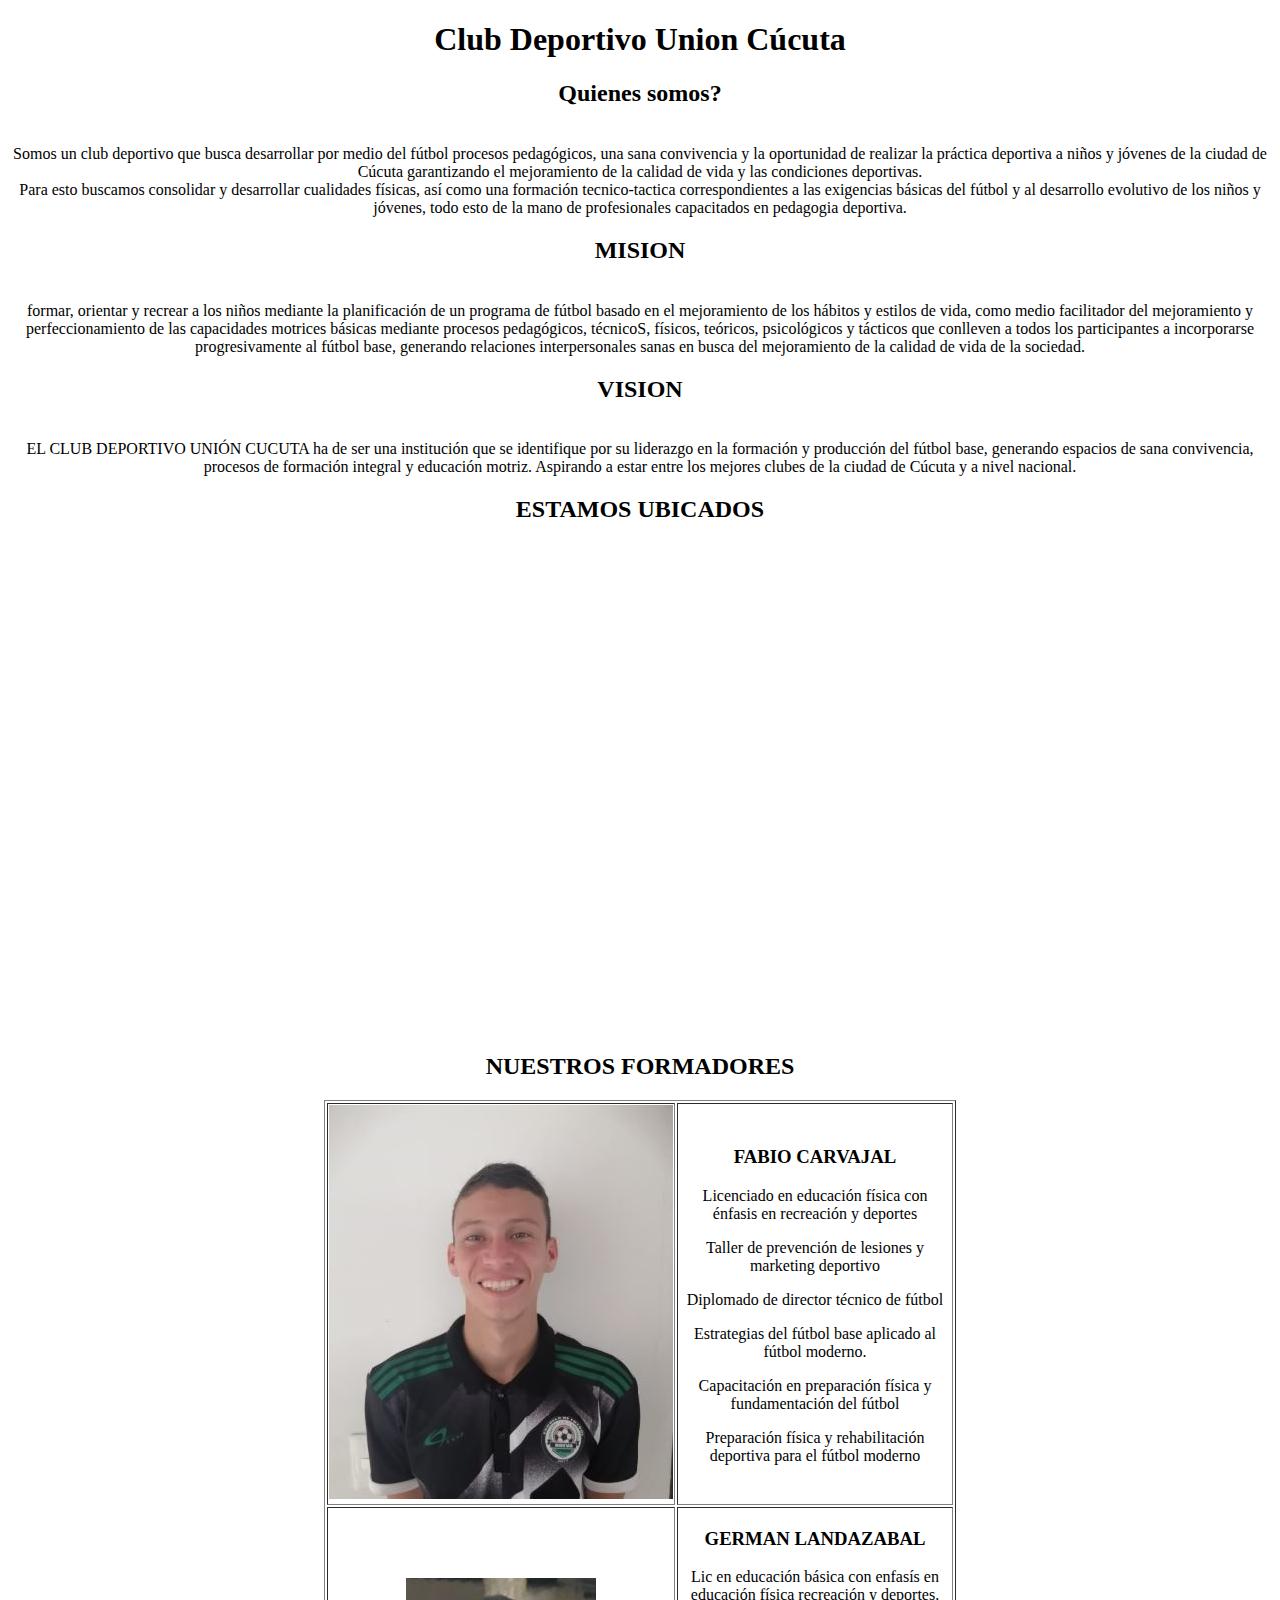
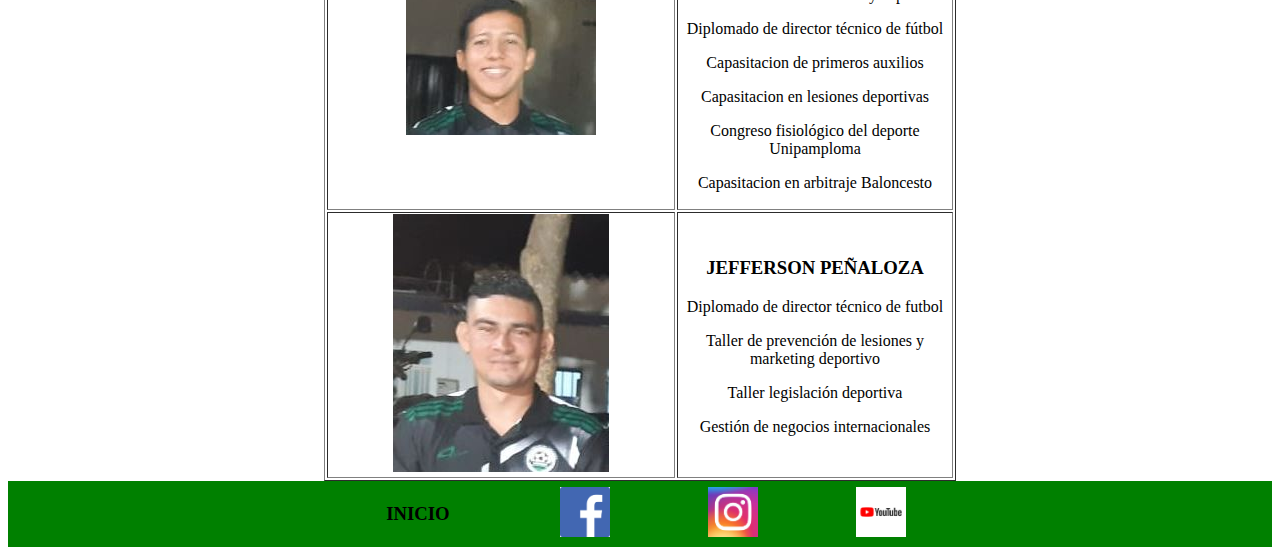
==== NOSOTROS.HTML @ 7c262051 "first commit" ====
<!DOCTYPE html>
<html lang="en">
<head>
    <meta charset="UTF-8">
    <meta name="viewport" content="width=device-width, initial-scale=1.0">
    <title>Club Deportivo Union Cúcuta</title>
    <link rel="stylesheet" href="pag1.css">
</head>
<body >
    <div>
        <a href="index.html" ><h1 >Club Deportivo Union Cúcuta</h1></a>
    <p><h2>Quienes somos?</h2></br>
        Somos un club deportivo que busca desarrollar por medio del fútbol procesos pedagógicos, una sana convivencia y
        la oportunidad de realizar la práctica deportiva a niños y jóvenes de la ciudad de Cúcuta garantizando el 
        mejoramiento de la calidad de vida y las condiciones deportivas.</br>
        Para esto buscamos consolidar y desarrollar cualidades físicas, así como una formación tecnico-tactica 
        correspondientes a las exigencias básicas del fútbol y al desarrollo evolutivo de los niños y 
        jóvenes, todo esto de la mano de profesionales capacitados en pedagogia deportiva.
    </p>
    <p><h2>MISION</h2></br>
        formar, orientar y recrear a los niños mediante la planificación de un programa de fútbol basado en el
         mejoramiento de los hábitos y estilos de vida, como medio facilitador del mejoramiento y perfeccionamiento de
          las capacidades motrices básicas mediante procesos pedagógicos, técnicoS, físicos, teóricos, psicológicos y 
          tácticos que conlleven a todos los participantes a incorporarse progresivamente al fútbol base, generando 
          relaciones interpersonales sanas en busca del mejoramiento de la calidad de vida de la sociedad.
    </p>
    <p><h2>VISION</h2></br>
        EL CLUB DEPORTIVO UNIÓN CUCUTA ha de ser una institución que se identifique por su liderazgo en la formación y 
        producción del fútbol base, generando espacios de sana convivencia, procesos de formación integral y educación 
        motriz. Aspirando a estar entre los mejores clubes de la ciudad de Cúcuta y a nivel nacional.
    </p>
    <p ><h2 >ESTAMOS UBICADOS</h2>
    </p></div>
    <div align ="center">
        <iframe src="https://www.google.com/maps/embed?pb=!1m18!1m12!1m3!1d3951.9393353461996!2d-72.
            47007958522111!3d7.901406994307861!2m3!1f0!2f0!3f0!3m2!1i1024!2i768!4f13.1!3m3!1m2!1s0x0%3A0x0!2zN8KwNT
            QnMDUuMSJOIDcywrAyOCcwNC40Ilc!5e0!3m2!1ses!2sco!4v1612061655386!5m2!1ses!2sco" width="50%" height="450" 
            frameborder="0" style="border:0;" allowfullscreen="" aria-hidden="false" tabindex="0" ></iframe></div>
    </br>
</br>
<div><h2 >NUESTROS FORMADORES</h2>
    <table border="1" align="center" width="50%">
        <tr align="center">
            <td>
                <img src="imagenes/fabio.JPG"  /></td>
                <td><H3>FABIO CARVAJAL</H3>
                <P>Licenciado en educación física con énfasis en recreación y deportes</P>
                    Taller de prevención de lesiones y marketing deportivo</P>
                    Diplomado de director técnico de fútbol</P>
                    Estrategias del fútbol base aplicado al fútbol moderno.</P>
                    Capacitación en preparación física y fundamentación del fútbol</P>
                    Preparación física y rehabilitación deportiva para el fútbol moderno
                    </P>
            </td>
        </tr>
        <tr align="center">
            <td>
                <img src="imagenes/german.JPG"  /></td>
                <td><H3>GERMAN LANDAZABAL</H3>
                <P>Lic en educación básica con enfasís en educación física recreación y deportes.</P> 
                    Diplomado de director técnico de fútbol</P>
                    Capasitacion de primeros auxilios</P>
                    Capasitacion en lesiones deportivas</P>
                    Congreso fisiológico del deporte Unipamploma</P>
                    Capasitacion en arbitraje Baloncesto
                    </P>
                    
            </td>
        </tr>
        <tr align="center">
            <td>
                <img src="imagenes/tellez.JPG"  /></td>
                <td><h3>JEFFERSON PEÑALOZA</h3>
                <P>Diplomado de director técnico de futbol</P>
                    Taller de prevención de lesiones y marketing deportivo</P>
                    Taller legislación deportiva </P>
                    Gestión de negocios internacionales</P>
                    </P>
            </td>
        </tr>
    </table>
</div>
</body>
<footer  style="background-color:green">
    <table align="center" width="50%">
        <tr align="center">
            <td>
                <a href="index.html" ><h3 style="color: black;">INICIO</h3></a>
            </td>
            <td>
                <a href="https://m.facebook.com/EscueladeFutbolNuevaEsperanza"><img src="imagenes/face.png" height="50px" width="50px"/></a>
            </td>
            <td>
                <a href="https://www.instagram.com/club_unioncucuta"><img src="imagenes/instagram.jpg" height="50px" width="50px"/></a>
            </td>
            <td>
                <a href="https://youtube.com/channel/UCgfQO0Ufk-xMZ3AULpaJ1lw"><img src="imagenes/youtube.png" height="50px" width="50px"/></a>
            </td>
        </tr>
    </table>
</footer>
</html>
---- pag1.css ----
.titulo {
    text-align:center; 
    background-color: green;
    text-decoration-color: black;
}
a:link{
    color: black;
    text-decoration: none;
    cursor: pointer;
}
a:visited{
    color: black;
    cursor: pointer;
}
p{
    text-align: center;
}
div{
    text-align: center;
    background-image: url(imagenes/unioncucuta2.jpg);
    background-repeat: no-repeat;
    background-position: center;
}
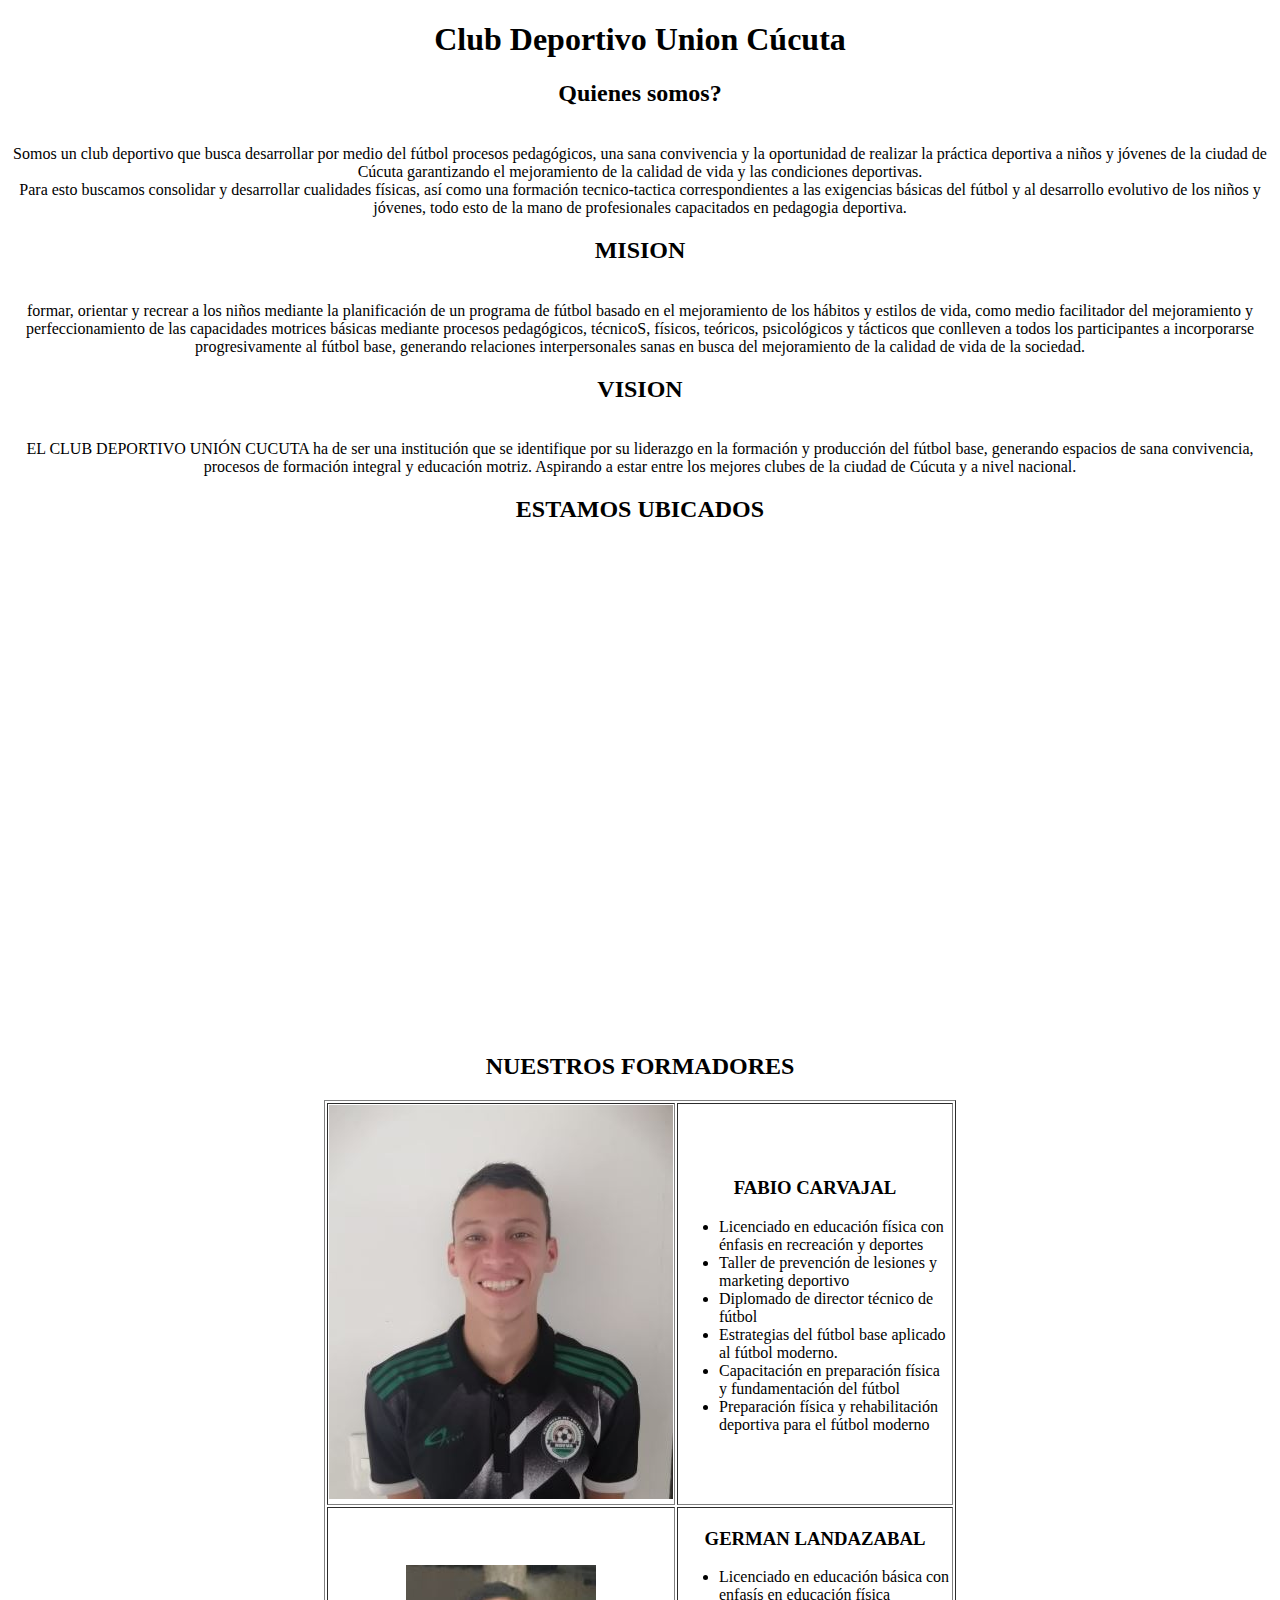
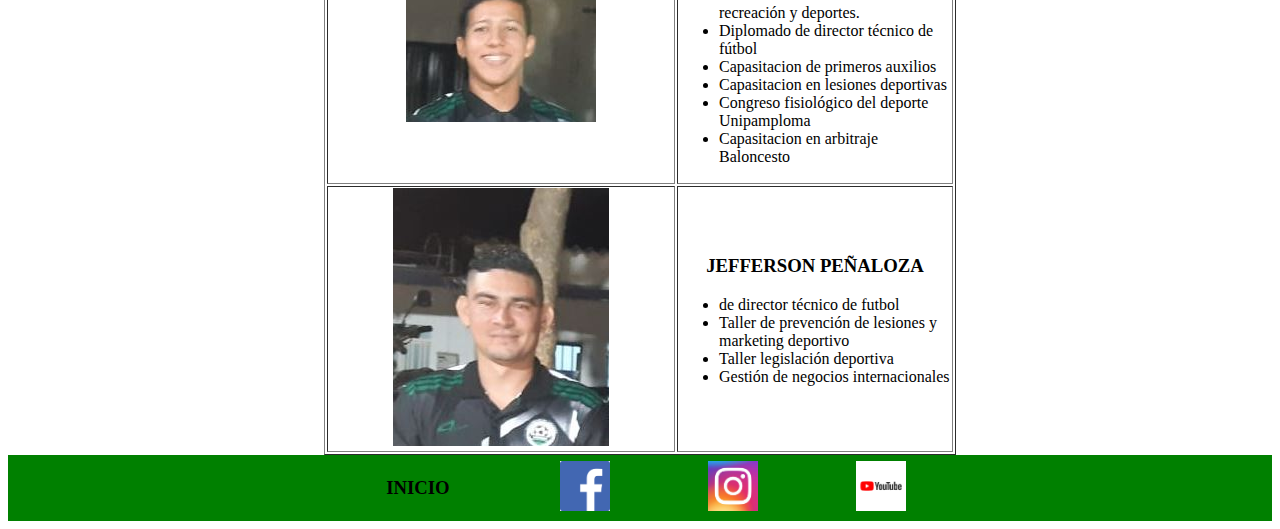
==== commit 94274794: "https://github.com/cesarcarvajalt/clubdeportivounioncucuta/blob/master/NOSOTROS.HTML" ====
--- a/NOSOTROS.HTML
+++ b/NOSOTROS.HTML
@@ -40,42 +40,49 @@
 </br>
 <div><h2 >NUESTROS FORMADORES</h2>
     <table border="1" align="center" width="50%">
-        <tr align="center">
+        <tr >
             <td>
-                <img src="imagenes/fabio.JPG"  /></td>
+                <img src="imagenes/fabio.JPG"  />
+            </td>
                 <td><H3>FABIO CARVAJAL</H3>
-                <P>Licenciado en educación física con énfasis en recreación y deportes</P>
-                    Taller de prevención de lesiones y marketing deportivo</P>
-                    Diplomado de director técnico de fútbol</P>
-                    Estrategias del fútbol base aplicado al fútbol moderno.</P>
-                    Capacitación en preparación física y fundamentación del fútbol</P>
-                    Preparación física y rehabilitación deportiva para el fútbol moderno
-                    </P>
+                <ul>
+                    <li>Licenciado en educación física con énfasis en recreación y deportes</li>
+                    <li>Taller de prevención de lesiones y marketing deportivo</li>
+                    <li>Diplomado de director técnico de fútbol</li>
+                    <li>Estrategias del fútbol base aplicado al fútbol moderno.</li>
+                    <li>Capacitación en preparación física y fundamentación del fútbol</li>
+                    <li>Preparación física y rehabilitación deportiva para el fútbol moderno</li>
+                </ul>
             </td>
         </tr>
-        <tr align="center">
+        <tr >
             <td>
-                <img src="imagenes/german.JPG"  /></td>
-                <td><H3>GERMAN LANDAZABAL</H3>
-                <P>Lic en educación básica con enfasís en educación física recreación y deportes.</P> 
-                    Diplomado de director técnico de fútbol</P>
-                    Capasitacion de primeros auxilios</P>
-                    Capasitacion en lesiones deportivas</P>
-                    Congreso fisiológico del deporte Unipamploma</P>
-                    Capasitacion en arbitraje Baloncesto
-                    </P>
+                <img src="imagenes/german.JPG"  />
+            </td>
+            <td><H3>GERMAN LANDAZABAL</H3>
+                <ul>
+                    <li>Licenciado en educación básica con enfasís en educación física recreación y deportes.</li> 
+                    <li>Diplomado de director técnico de fútbol</li>
+                    <li>Capasitacion de primeros auxilios</li>
+                    <li>Capasitacion en lesiones deportivas</li>
+                    <li>Congreso fisiológico del deporte Unipamploma</li>
+                    <li>Capasitacion en arbitraje Baloncesto</li>
+                </ul>
                     
             </td>
         </tr>
-        <tr align="center">
+        <tr >
             <td>
-                <img src="imagenes/tellez.JPG"  /></td>
-                <td><h3>JEFFERSON PEÑALOZA</h3>
-                <P>Diplomado de director técnico de futbol</P>
-                    Taller de prevención de lesiones y marketing deportivo</P>
-                    Taller legislación deportiva </P>
-                    Gestión de negocios internacionales</P>
-                    </P>
+                <img src="imagenes/tellez.JPG"  />
+            </td>
+            <td>
+                <h3>JEFFERSON PEÑALOZA</h3>
+                <ul>
+                    <li> de director técnico de futbol</li>
+                    <li> Taller de prevención de lesiones y marketing deportivo</li>
+                    <li> Taller legislación deportiva </li>
+                    <li>  Gestión de negocios internacionales</li>
+                </ul>
             </td>
         </tr>
     </table>
@@ -85,7 +92,7 @@
     <table align="center" width="50%">
         <tr align="center">
             <td>
-                <a href="index.html" ><h3 style="color: black;">INICIO</h3></a>
+                <a href="index.html" ><h3>INICIO</h3></a>
             </td>
             <td>
                 <a href="https://m.facebook.com/EscueladeFutbolNuevaEsperanza"><img src="imagenes/face.png" height="50px" width="50px"/></a>
--- a/pag1.css
+++ b/pag1.css
@@ -20,4 +20,7 @@
     background-image: url(imagenes/unioncucuta2.jpg);
     background-repeat: no-repeat;
     background-position: center;
+}
+ul{
+    text-align: left;
 }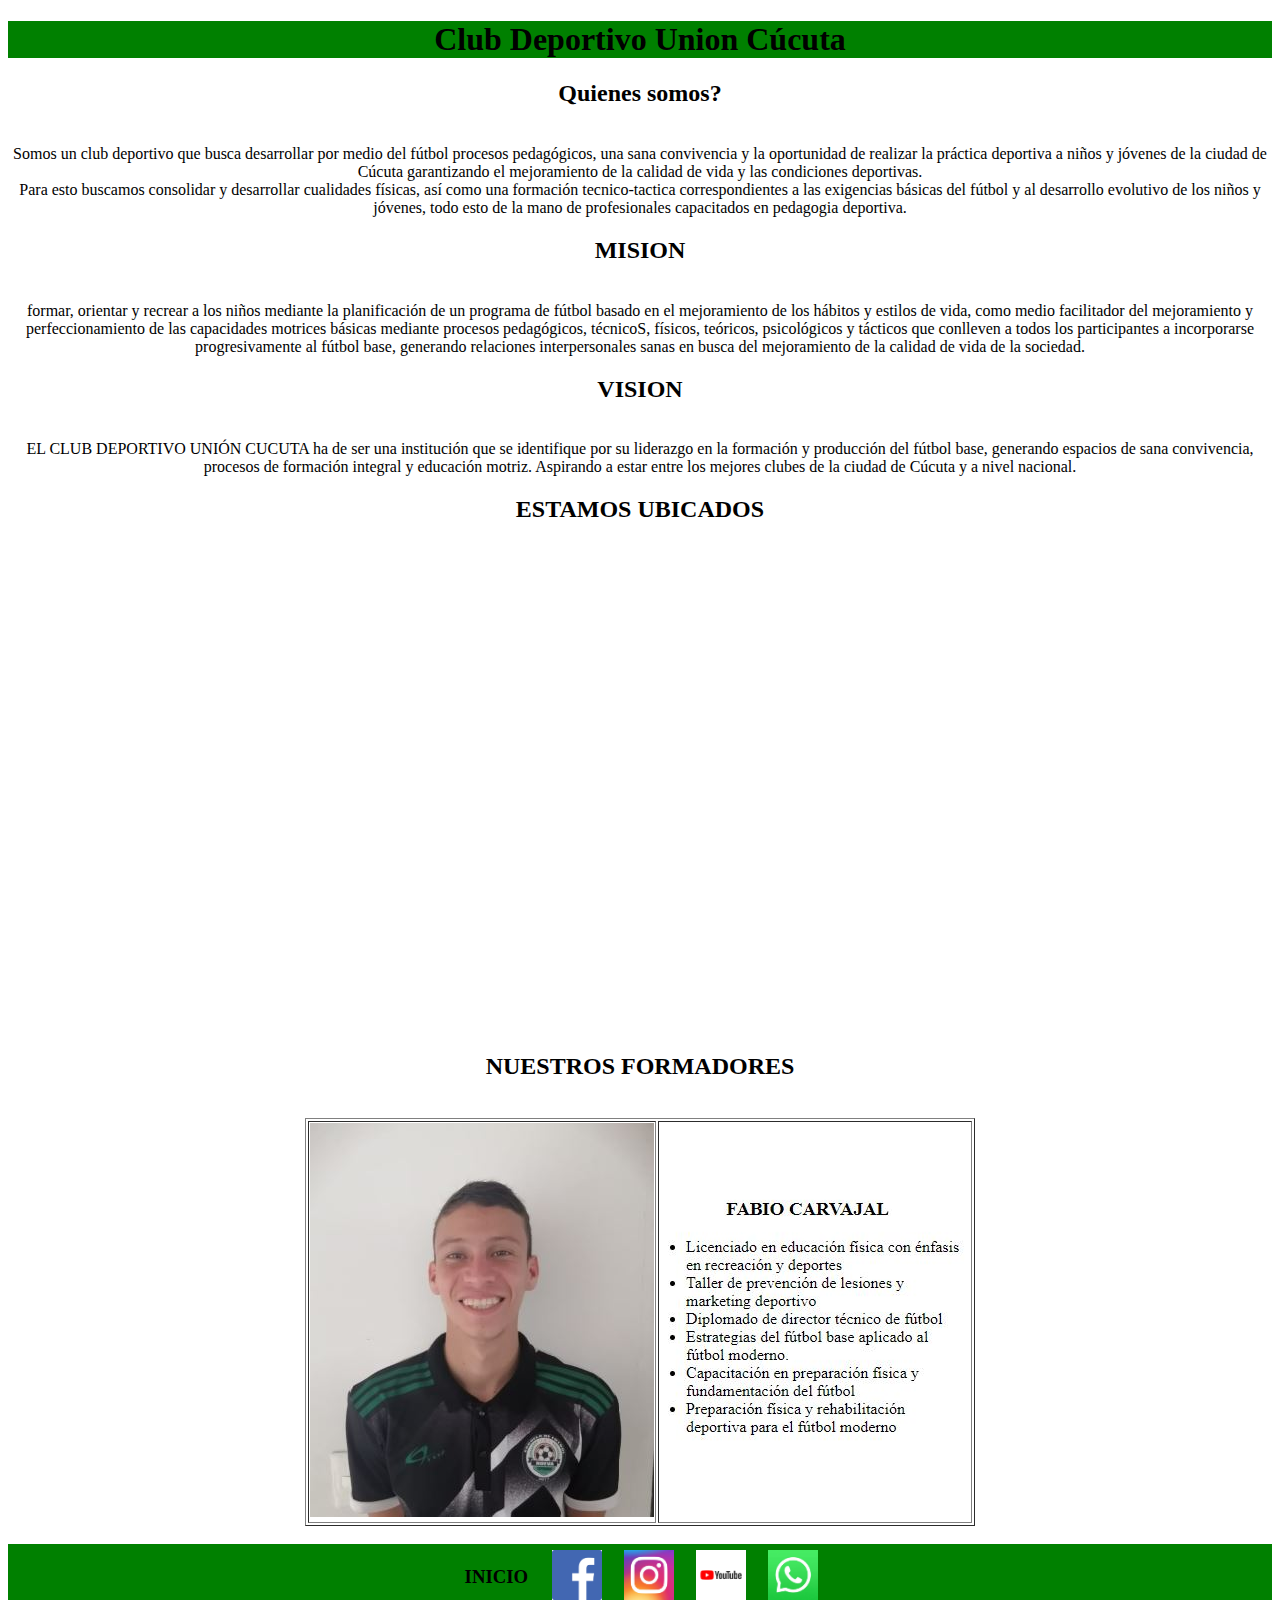
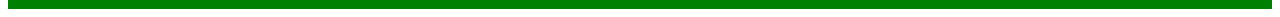
==== commit 9c0468c7: "https://github.com/cesarcarvajalt/clubdeportivounioncucuta/pulls" ====
--- a/NOSOTROS.HTML
+++ b/NOSOTROS.HTML
@@ -5,10 +5,12 @@
     <meta name="viewport" content="width=device-width, initial-scale=1.0">
     <title>Club Deportivo Union Cúcuta</title>
     <link rel="stylesheet" href="pag1.css">
+    <link href="https://cdn.jsdelivr.net/npm/bootstrap@5.0.0-beta2/dist/css/bootstrap.min.css" rel="stylesheet" 
+    integrity="sha384-BmbxuPwQa2lc/FVzBcNJ7UAyJxM6wuqIj61tLrc4wSX0szH/Ev+nYRRuWlolflfl" crossorigin="anonymous">
 </head>
 <body >
     <div>
-        <a href="index.html" ><h1 >Club Deportivo Union Cúcuta</h1></a>
+        <a href="index.html" ><h1 class="titulo">Club Deportivo Union Cúcuta</h1></a>
     <p><h2>Quienes somos?</h2></br>
         Somos un club deportivo que busca desarrollar por medio del fútbol procesos pedagógicos, una sana convivencia y
         la oportunidad de realizar la práctica deportiva a niños y jóvenes de la ciudad de Cúcuta garantizando el 
@@ -42,57 +44,26 @@
     <table border="1" align="center" width="50%">
         <tr >
             <td>
-                <img src="imagenes/fabio.JPG"  />
-            </td>
-                <td><H3>FABIO CARVAJAL</H3>
-                <ul>
-                    <li>Licenciado en educación física con énfasis en recreación y deportes</li>
-                    <li>Taller de prevención de lesiones y marketing deportivo</li>
-                    <li>Diplomado de director técnico de fútbol</li>
-                    <li>Estrategias del fútbol base aplicado al fútbol moderno.</li>
-                    <li>Capacitación en preparación física y fundamentación del fútbol</li>
-                    <li>Preparación física y rehabilitación deportiva para el fútbol moderno</li>
-                </ul>
-            </td>
-        </tr>
-        <tr >
-            <td>
-                <img src="imagenes/german.JPG"  />
-            </td>
-            <td><H3>GERMAN LANDAZABAL</H3>
-                <ul>
-                    <li>Licenciado en educación básica con enfasís en educación física recreación y deportes.</li> 
-                    <li>Diplomado de director técnico de fútbol</li>
-                    <li>Capasitacion de primeros auxilios</li>
-                    <li>Capasitacion en lesiones deportivas</li>
-                    <li>Congreso fisiológico del deporte Unipamploma</li>
-                    <li>Capasitacion en arbitraje Baloncesto</li>
-                </ul>
-                    
-            </td>
-        </tr>
-        <tr >
-            <td>
-                <img src="imagenes/tellez.JPG"  />
+                
+                <img src="" id="varia">
+                
             </td>
             <td>
-                <h3>JEFFERSON PEÑALOZA</h3>
-                <ul>
-                    <li> de director técnico de futbol</li>
-                    <li> Taller de prevención de lesiones y marketing deportivo</li>
-                    <li> Taller legislación deportiva </li>
-                    <li>  Gestión de negocios internacionales</li>
-                </ul>
+                <img src="" id="varias"> 
             </td>
-        </tr>
+        </tr></br>
+
     </table>
 </div>
-</body>
+<script type="text/javascript" src="java.js">
+</script>
+</body></br>
+
 <footer  style="background-color:green">
-    <table align="center" width="50%">
+    <table align="center" width="30%">
         <tr align="center">
             <td>
-                <a href="index.html" ><h3>INICIO</h3></a>
+                <a href="index.html"><h3 >INICIO</h3></a>
             </td>
             <td>
                 <a href="https://m.facebook.com/EscueladeFutbolNuevaEsperanza"><img src="imagenes/face.png" height="50px" width="50px"/></a>
@@ -103,6 +74,9 @@
             <td>
                 <a href="https://youtube.com/channel/UCgfQO0Ufk-xMZ3AULpaJ1lw"><img src="imagenes/youtube.png" height="50px" width="50px"/></a>
             </td>
+            <td  >
+                <a href="https://api.whatsapp.com/send?phone=0573219458346"><img src="imagenes/whatsapp.jpg" height="50px" width="50px"/></a>
+            </td>
         </tr>
     </table>
 </footer>
--- a/pag1.css
+++ b/pag1.css
@@ -1,26 +1,117 @@
-.titulo {
+.titulo{
     text-align:center; 
     background-color: green;
     text-decoration-color: black;
+    white-space: normal;
+    
 }
+
 a:link{
     color: black;
     text-decoration: none;
     cursor: pointer;
 }
+
 a:visited{
     color: black;
     cursor: pointer;
 }
+
+.tamaño{
+    font-size: 70%;
+}
+
 p{
     text-align: center;
 }
+
 div{
     text-align: center;
     background-image: url(imagenes/unioncucuta2.jpg);
     background-repeat: no-repeat;
     background-position: center;
 }
+
 ul{
     text-align: left;
+}
+
+td.middle{
+    vertical-align: middle;
+}
+
+.overlay{
+    background-image: none;
+    background-color: rgba(0,0,0,0.7);
+    position: fixed;
+    top: 0;
+    bottom: 0;
+    left: 0;
+    width: 100%;
+    height: 100%;
+    display: flex;
+    align-items: center;
+    justify-content: center;
+  
+    animation: overlay 1s 0.5s;
+    animation-fill-mode: forwards;
+    visibility: hidden;
+    opacity: 0;
+    
+}
+
+.popup{
+    background-image: none;
+    background-color:rgb(112, 156, 112);
+    height: auto;
+    width: 70%;
+    border: black;
+    border-bottom-left-radius: 2%;
+    border-bottom-right-radius: 2%;
+}
+
+#cerrar{
+    display: none;
+}
+#cerrar:checked+label,#cerrar:checked~.overlay,#cerrar:checked~#video1{
+    display: none;
+    content: url();
+}
+
+
+#cerrar + label{
+    animation: overlay 1s 0.5s;
+    animation-fill-mode: forwards;
+    visibility: hidden;
+    opacity: 0;
+    
+}
+.margen{
+    margin-left: 15px;
+    margin-right: 15px;
+    margin-top: 15px;
+}
+#boton{
+    position: fixed;
+    font-size: 25px;
+    z-index: 50;
+    background-color: red;
+    height: 20px;
+    width: 20px;
+    line-height: 20px;
+    border-radius: 30%;
+    right: 15%;
+    cursor: pointer;
+}
+@keyframes overlay{
+    100%{
+        visibility: visible;
+        opacity: 1;
+    }
+}
+#informacion{
+    align-items: center;
+    bottom: 20%;
+    margin-top: 15px;
+    margin-bottom: 15px;
 }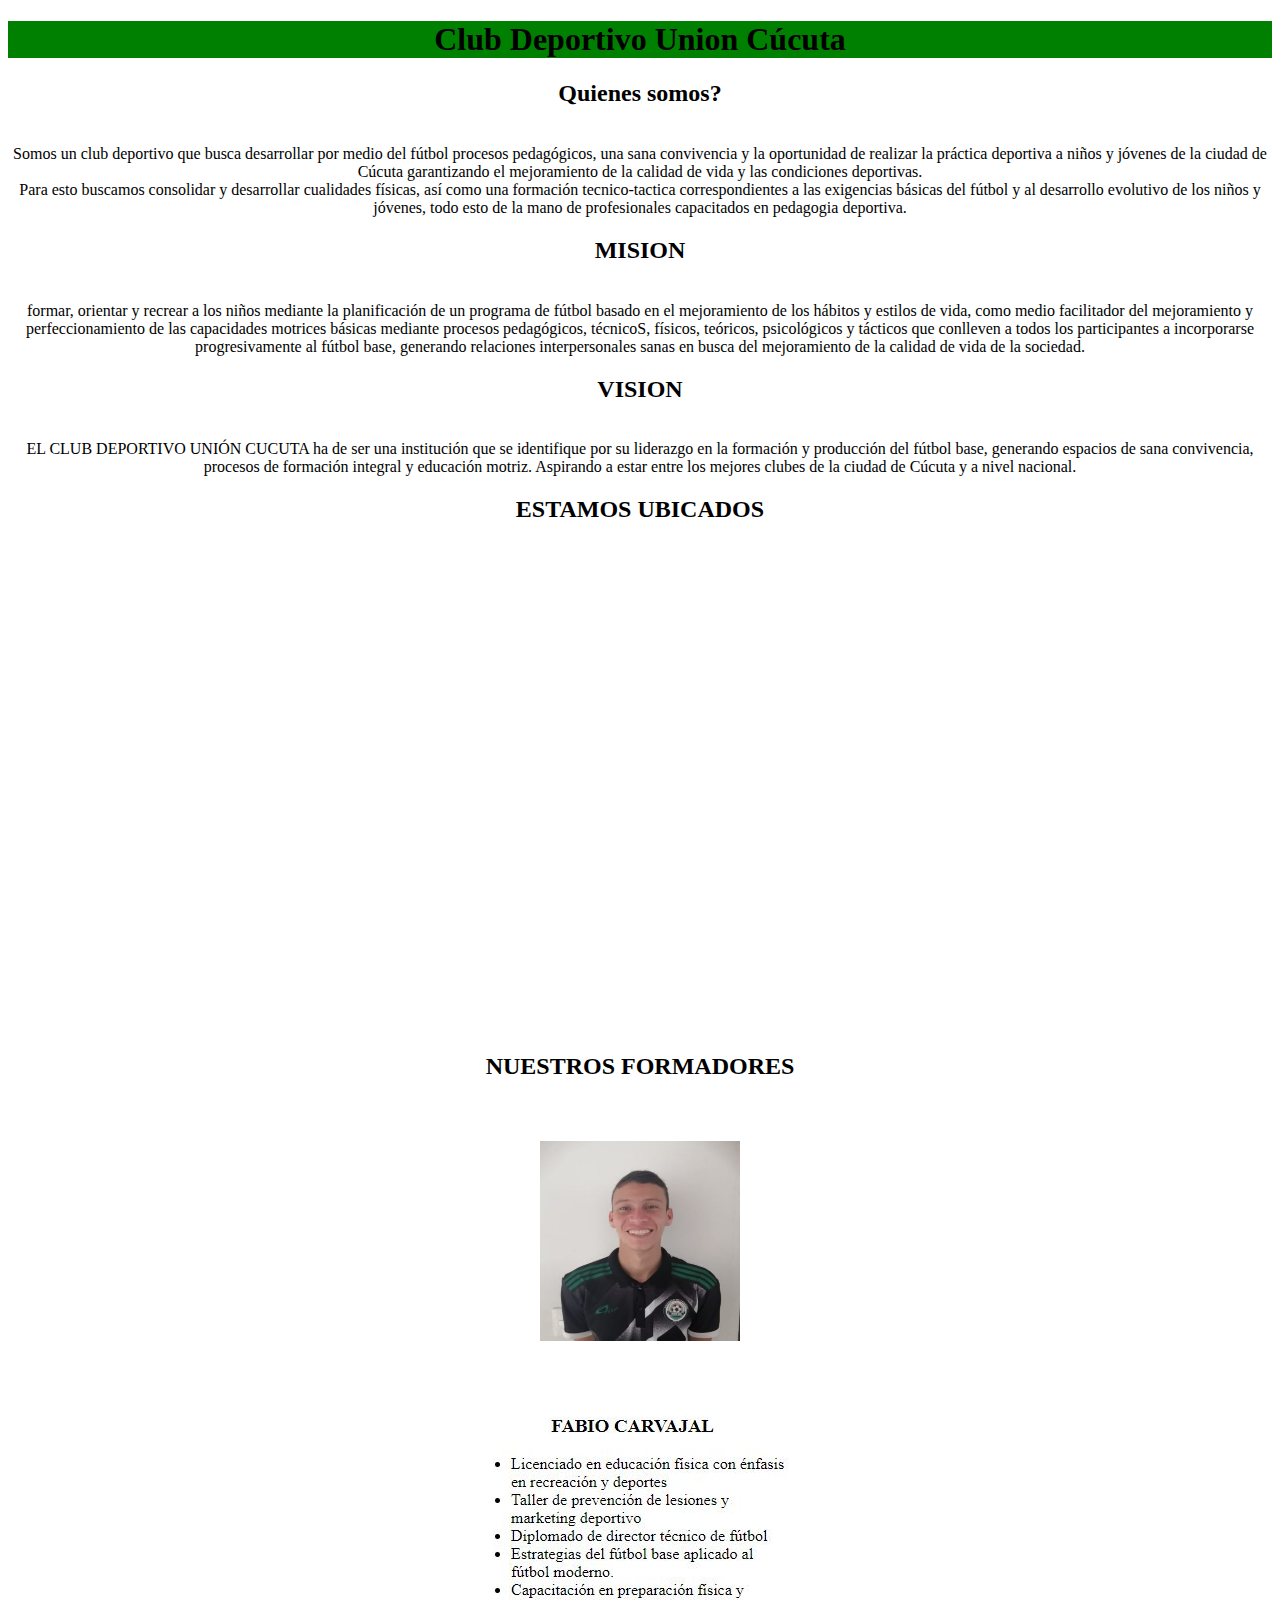
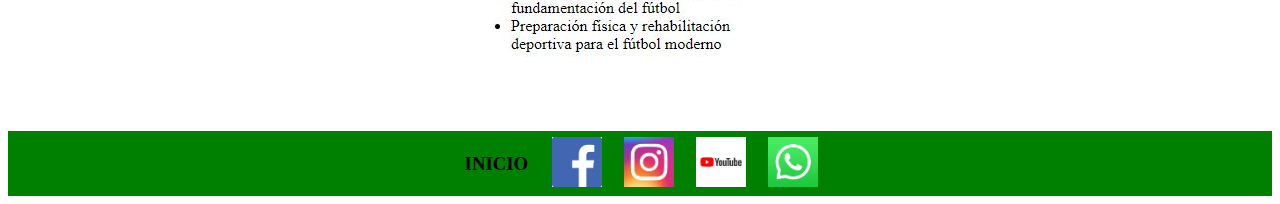
==== commit 364207c1: "https://github.com/cesarcarvajalt/clubdeportivounioncucuta" ====
--- a/NOSOTROS.HTML
+++ b/NOSOTROS.HTML
@@ -34,24 +34,26 @@
     <p ><h2 >ESTAMOS UBICADOS</h2>
     </p></div>
     <div align ="center">
-        <iframe src="https://www.google.com/maps/embed?pb=!1m18!1m12!1m3!1d3951.9393353461996!2d-72.
+        <iframe  src="https://www.google.com/maps/embed?pb=!1m18!1m12!1m3!1d3951.9393353461996!2d-72.
             47007958522111!3d7.901406994307861!2m3!1f0!2f0!3f0!3m2!1i1024!2i768!4f13.1!3m3!1m2!1s0x0%3A0x0!2zN8KwNT
             QnMDUuMSJOIDcywrAyOCcwNC40Ilc!5e0!3m2!1ses!2sco!4v1612061655386!5m2!1ses!2sco" width="50%" height="450" 
             frameborder="0" style="border:0;" allowfullscreen="" aria-hidden="false" tabindex="0" ></iframe></div>
     </br>
 </br>
 <div><h2 >NUESTROS FORMADORES</h2>
-    <table border="1" align="center" width="50%">
+    <table  align="center" width="50%">
         <tr >
             <td>
                 
-                <img src="" id="varia">
+                <img src="" id="varia" >
                 
             </td>
-            <td>
-                <img src="" id="varias"> 
-            </td>
-        </tr></br>
+        </tr>
+    <tr>
+        <td>
+            <img src="" id="varias"> 
+        </td>
+    </tr></br>
 
     </table>
 </div>
--- a/pag1.css
+++ b/pag1.css
@@ -109,9 +109,26 @@
         opacity: 1;
     }
 }
+.button{
+    background-color: black;
+    color: white;
+    text-align: center;
+}
 #informacion{
     align-items: center;
     bottom: 20%;
     margin-top: 15px;
     margin-bottom: 15px;
+}
+#informacion{
+    height: 30px;
+    width: auto;
+}
+
+#varia{
+    width: 200px;
+    height: 200px;
+    margin-top: 20px;
+    margin-bottom: 20px;
+    
 }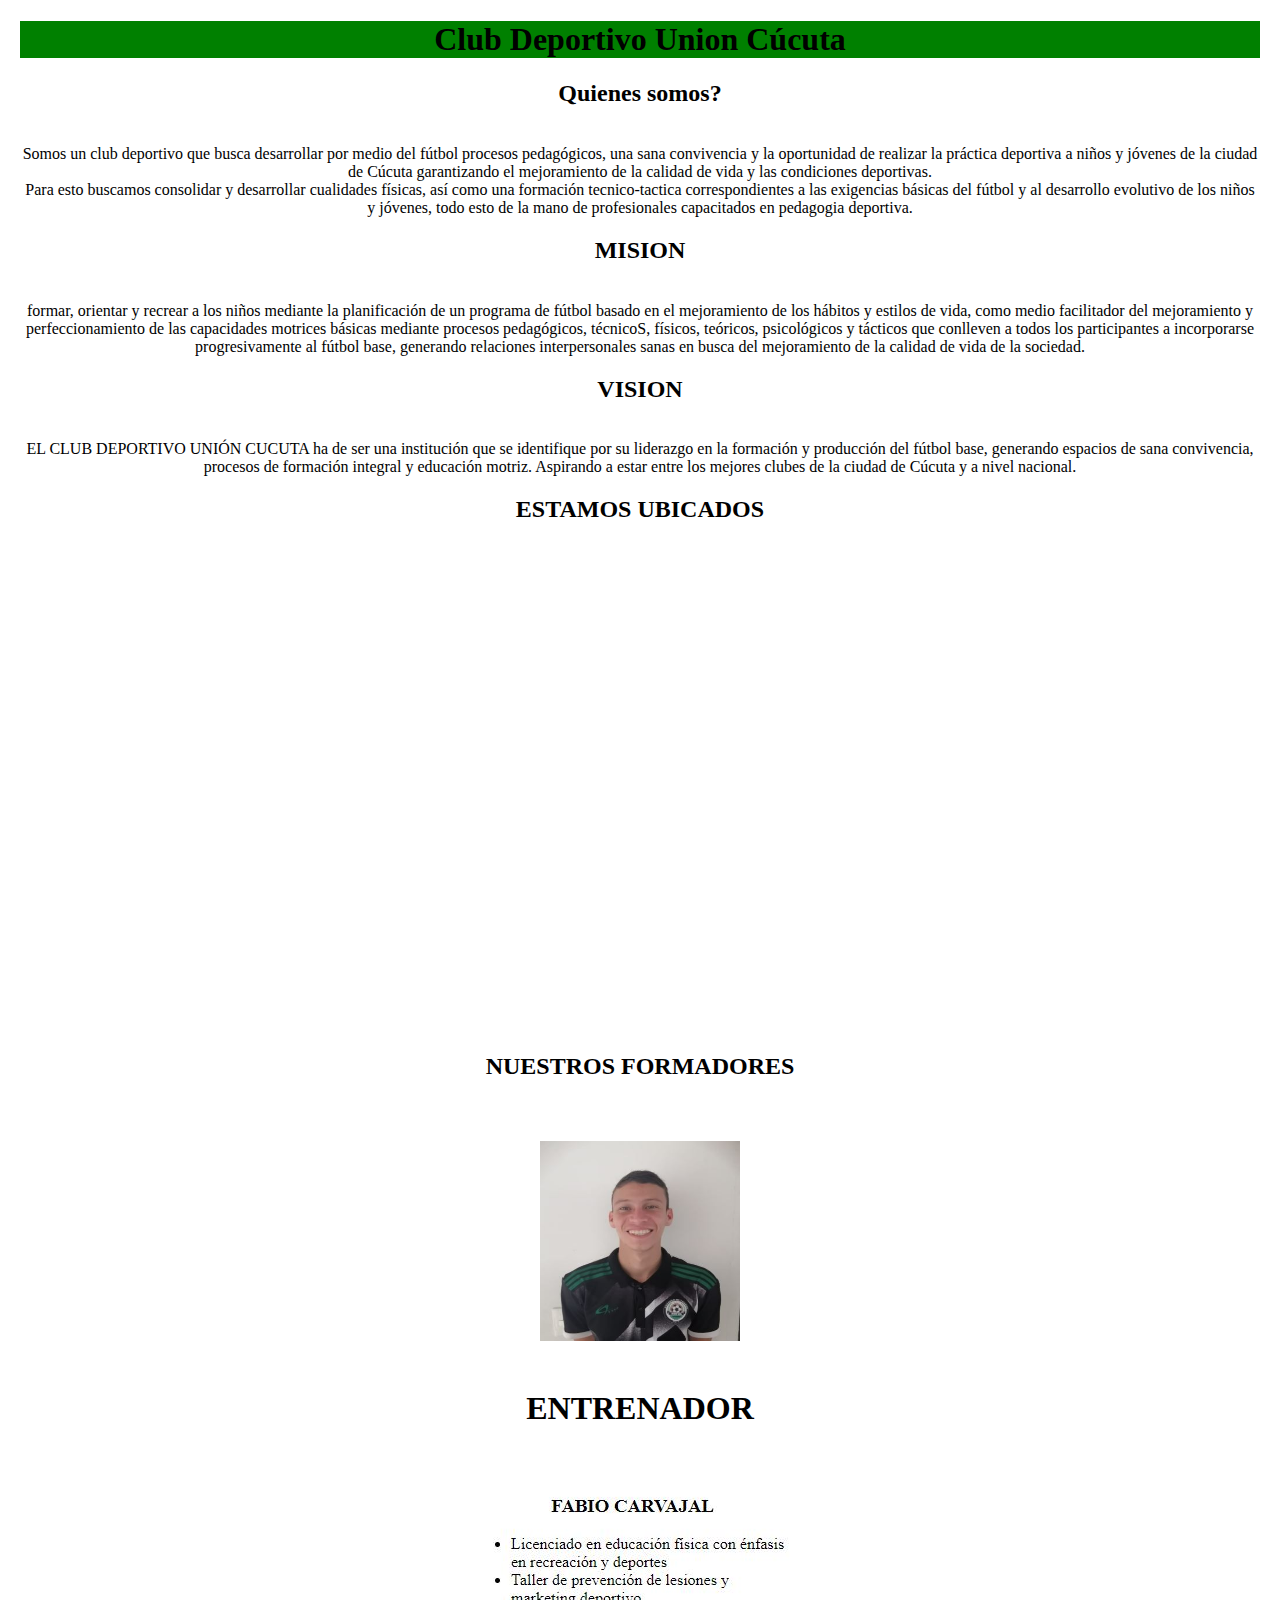
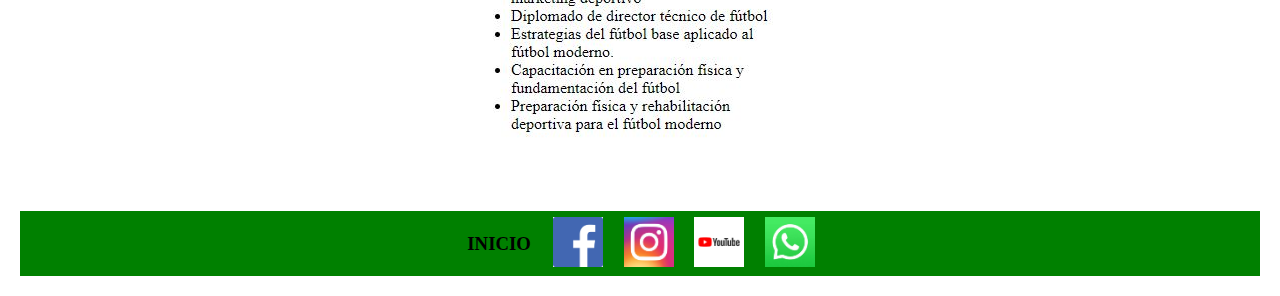
==== commit 1158f7ab: "https://github.com/cesarcarvajalt/clubdeportivounioncucuta" ====
--- a/NOSOTROS.HTML
+++ b/NOSOTROS.HTML
@@ -8,7 +8,7 @@
     <link href="https://cdn.jsdelivr.net/npm/bootstrap@5.0.0-beta2/dist/css/bootstrap.min.css" rel="stylesheet" 
     integrity="sha384-BmbxuPwQa2lc/FVzBcNJ7UAyJxM6wuqIj61tLrc4wSX0szH/Ev+nYRRuWlolflfl" crossorigin="anonymous">
 </head>
-<body >
+<body style="margin: 20px;">
     <div>
         <a href="index.html" ><h1 class="titulo">Club Deportivo Union Cúcuta</h1></a>
     <p><h2>Quienes somos?</h2></br>
@@ -48,9 +48,22 @@
                 <img src="" id="varia" >
                 
             </td>
+            <!--imagenes para descripcion de profesores
+            <td>
+                <h5 style="font-family: Georgia, 'Times New Roman', Times, serif; " ><strong> GERMAN LANDAZABAL</strong></h5>
+                <ul style="font-family: Georgia, 'Times New Roman', Times, serif; text-align: left;" >
+                    <li>Licenciatura en educacion fisica con enfasis en educacion fisica recreacion y deportes</li>
+                    <li>Diplomado de director técnico de fútbol.</li>
+                    <li>Capacitación de primeros auxilios.</li>
+                    <li>Capacitacion en lesiones deportivas.</li>
+                    <li>Congreso fiiológico del deporte Unipamplona</li>
+                    
+                </ul>
+            </td>-->
         </tr>
     <tr>
         <td>
+            <h1 id="text" ></h1> 
             <img src="" id="varias"> 
         </td>
     </tr></br>
@@ -82,4 +95,5 @@
         </tr>
     </table>
 </footer>
+
 </html>